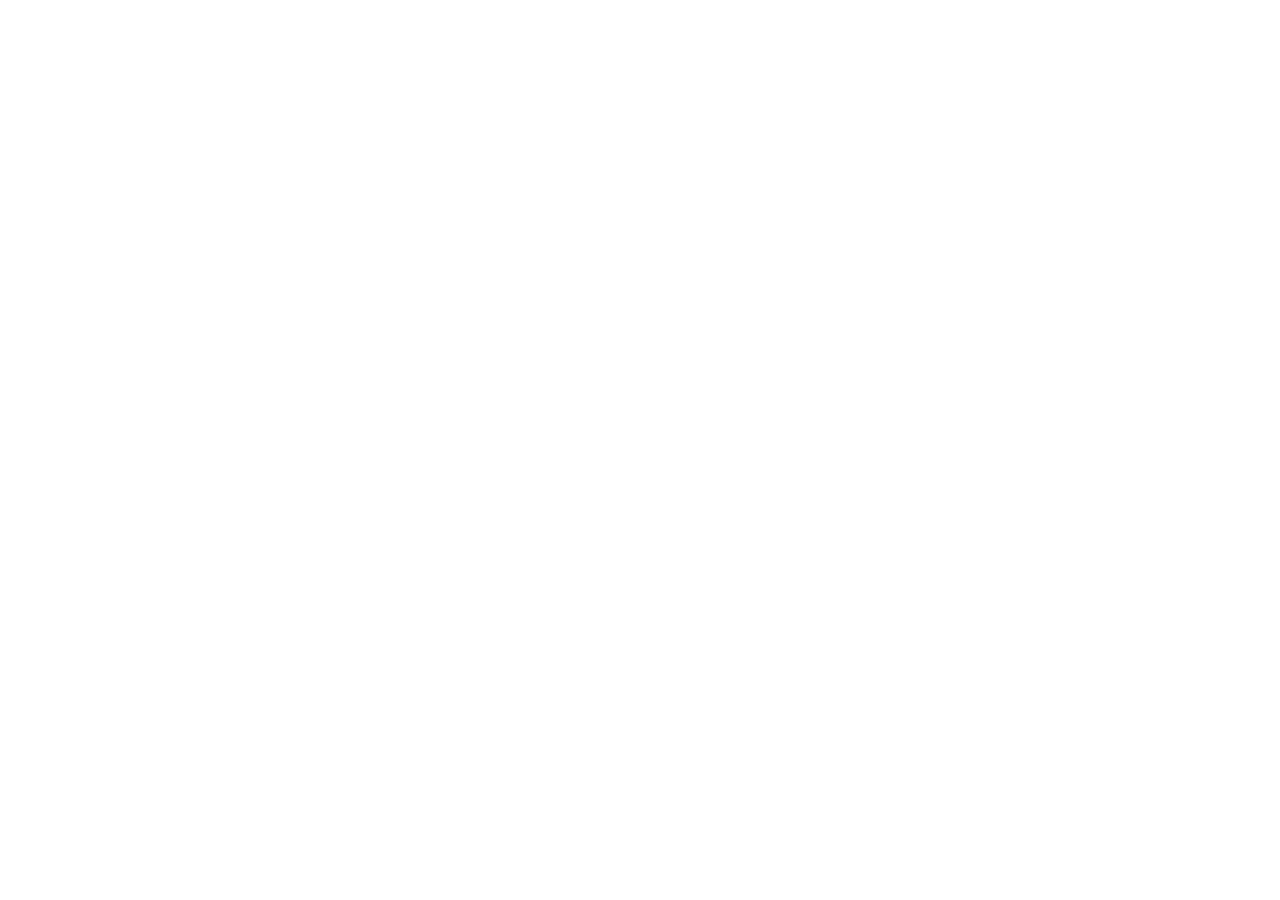
==== src/index.html @ 0bcf3b64 "initial commit" ====
<!doctype html>
<html lang="en">
<head>
  <meta charset="utf-8">
  <title>SocialPosts</title>
  <base href="/">
  <meta name="viewport" content="width=device-width, initial-scale=1">
  <link rel="icon" type="image/x-icon" href="favicon.ico">
</head>
<body>
  <app-root></app-root>
</body>
</html>
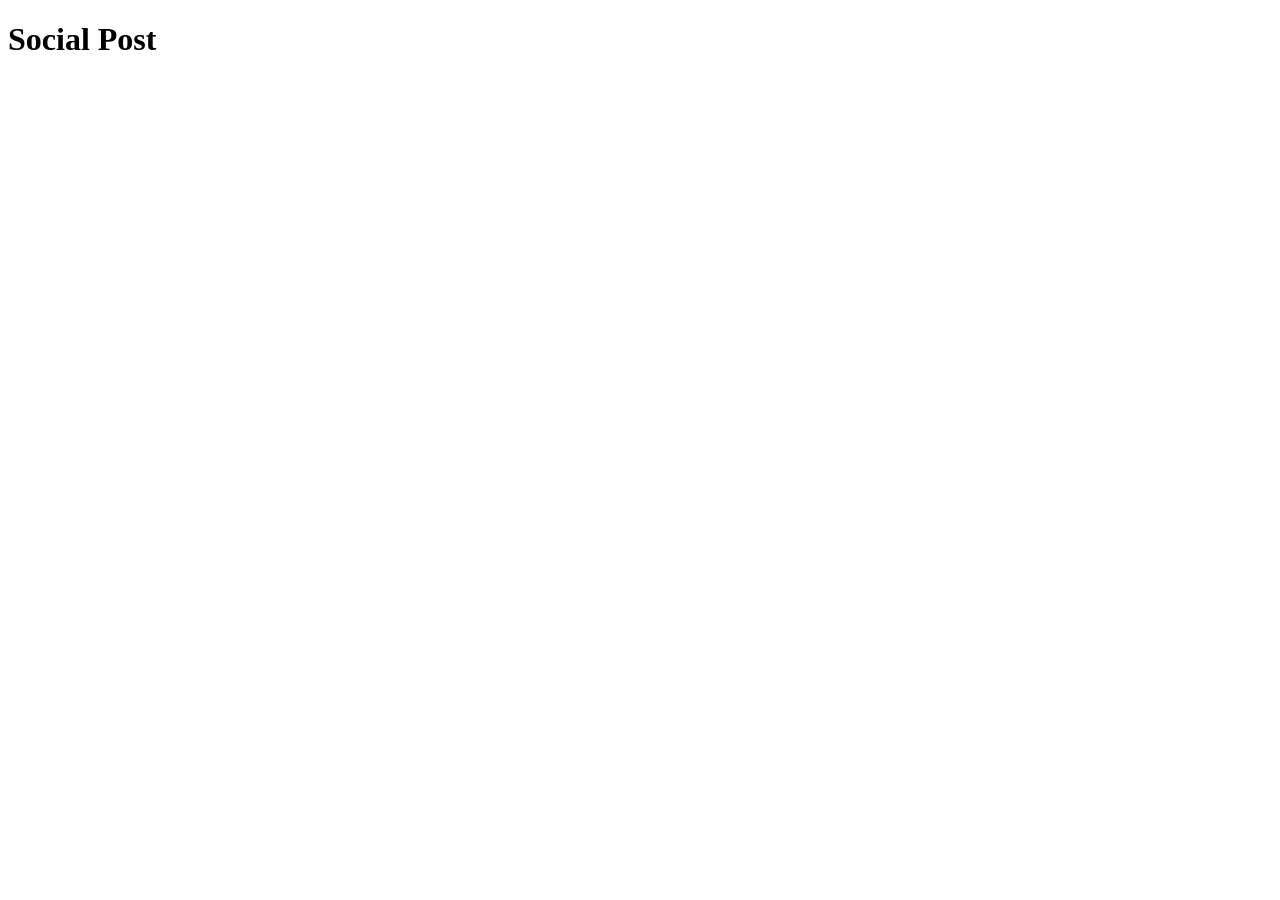
==== commit cd5f3d49: "added branding" ====
--- a/src/index.html
+++ b/src/index.html
@@ -1,13 +1,21 @@
-<!doctype html>
+<!DOCTYPE html>
 <html lang="en">
-<head>
-  <meta charset="utf-8">
-  <title>SocialPosts</title>
-  <base href="/">
-  <meta name="viewport" content="width=device-width, initial-scale=1">
-  <link rel="icon" type="image/x-icon" href="favicon.ico">
-</head>
-<body>
-  <app-root></app-root>
-</body>
+  <head>
+    <meta charset="utf-8" />
+    <title>SocialPosts</title>
+    <base href="/" />
+    <meta name="viewport" content="width=device-width, initial-scale=1" />
+    <link rel="icon" type="image/x-icon" href="favicon.ico" />
+    <link
+      href="https://fonts.googleapis.com/css2?family=Asap+Condensed&family=Courgette&display=swap"
+      rel="stylesheet"
+    />
+  </head>
+  <body>
+    <h1 class="branding">Social Post</h1>
+    <img class="clouds" src="assets/clouds.svg" alt="" />
+    <img class="clouds1" src="assets/clouds.svg" alt="" />
+    <img class="clouds2" src="assets/clouds.svg" alt="" />
+    <app-root></app-root>
+  </body>
 </html>
